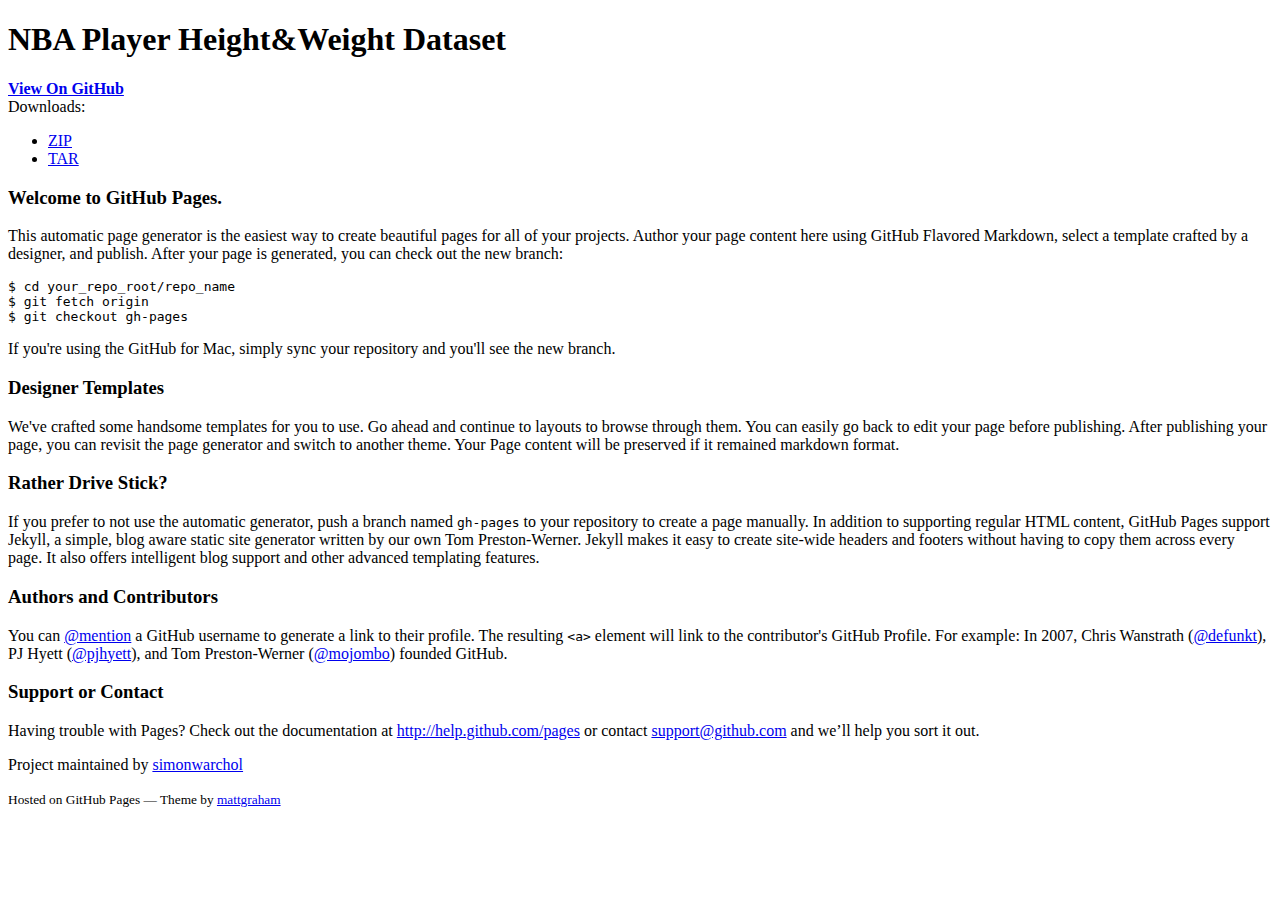
==== index.html @ 310351ee "Changed Title of Page" ====
<!doctype html>
<html>
  <head>
    <meta charset="utf-8">
    <meta http-equiv="X-UA-Compatible" content="chrome=1">
    <title>Nba-height-weight by simonwarchol</title>
    <link rel="stylesheet" href="stylesheets/styles.css">
    <link rel="stylesheet" href="stylesheets/pygment_trac.css">
    <script src="https://ajax.googleapis.com/ajax/libs/jquery/1.7.1/jquery.min.js"></script>
    <script src="javascripts/main.js"></script>
    <!--[if lt IE 9]>
      <script src="//html5shiv.googlecode.com/svn/trunk/html5.js"></script>
    <![endif]-->
    <meta name="viewport" content="width=device-width, initial-scale=1, user-scalable=no">

  </head>
  <body>

      <header>
        <h1>NBA Player Height&Weight Dataset</h1>
        <p></p>
      </header>

      <div id="banner">
        <span id="logo"></span>

        <a href="https://github.com/simonwarchol/NBA-Height-Weight" class="button fork"><strong>View On GitHub</strong></a>
        <div class="downloads">
          <span>Downloads:</span>
          <ul>
            <li><a href="https://github.com/simonwarchol/NBA-Height-Weight/zipball/master" class="button">ZIP</a></li>
            <li><a href="https://github.com/simonwarchol/NBA-Height-Weight/tarball/master" class="button">TAR</a></li>
          </ul>
        </div>
      </div><!-- end banner -->

    <div class="wrapper">
      <nav>
        <ul></ul>
      </nav>
      <section>
        <h3>
<a name="welcome-to-github-pages" class="anchor" href="#welcome-to-github-pages"><span class="octicon octicon-link"></span></a>Welcome to GitHub Pages.</h3>

<p>This automatic page generator is the easiest way to create beautiful pages for all of your projects. Author your page content here using GitHub Flavored Markdown, select a template crafted by a designer, and publish. After your page is generated, you can check out the new branch:</p>

<pre><code>$ cd your_repo_root/repo_name
$ git fetch origin
$ git checkout gh-pages
</code></pre>

<p>If you're using the GitHub for Mac, simply sync your repository and you'll see the new branch.</p>

<h3>
<a name="designer-templates" class="anchor" href="#designer-templates"><span class="octicon octicon-link"></span></a>Designer Templates</h3>

<p>We've crafted some handsome templates for you to use. Go ahead and continue to layouts to browse through them. You can easily go back to edit your page before publishing. After publishing your page, you can revisit the page generator and switch to another theme. Your Page content will be preserved if it remained markdown format.</p>

<h3>
<a name="rather-drive-stick" class="anchor" href="#rather-drive-stick"><span class="octicon octicon-link"></span></a>Rather Drive Stick?</h3>

<p>If you prefer to not use the automatic generator, push a branch named <code>gh-pages</code> to your repository to create a page manually. In addition to supporting regular HTML content, GitHub Pages support Jekyll, a simple, blog aware static site generator written by our own Tom Preston-Werner. Jekyll makes it easy to create site-wide headers and footers without having to copy them across every page. It also offers intelligent blog support and other advanced templating features.</p>

<h3>
<a name="authors-and-contributors" class="anchor" href="#authors-and-contributors"><span class="octicon octicon-link"></span></a>Authors and Contributors</h3>

<p>You can <a href="https://github.com/blog/821" class="user-mention">@mention</a> a GitHub username to generate a link to their profile. The resulting <code>&lt;a&gt;</code> element will link to the contributor's GitHub Profile. For example: In 2007, Chris Wanstrath (<a href="https://github.com/defunkt" class="user-mention">@defunkt</a>), PJ Hyett (<a href="https://github.com/pjhyett" class="user-mention">@pjhyett</a>), and Tom Preston-Werner (<a href="https://github.com/mojombo" class="user-mention">@mojombo</a>) founded GitHub.</p>

<h3>
<a name="support-or-contact" class="anchor" href="#support-or-contact"><span class="octicon octicon-link"></span></a>Support or Contact</h3>

<p>Having trouble with Pages? Check out the documentation at <a href="http://help.github.com/pages">http://help.github.com/pages</a> or contact <a href="mailto:support@github.com">support@github.com</a> and we’ll help you sort it out.</p>
      </section>
      <footer>
        <p>Project maintained by <a href="https://github.com/simonwarchol">simonwarchol</a></p>
        <p><small>Hosted on GitHub Pages &mdash; Theme by <a href="https://twitter.com/michigangraham">mattgraham</a></small></p>
      </footer>
    </div>
    <!--[if !IE]><script>fixScale(document);</script><![endif]-->
    
  </body>
</html>
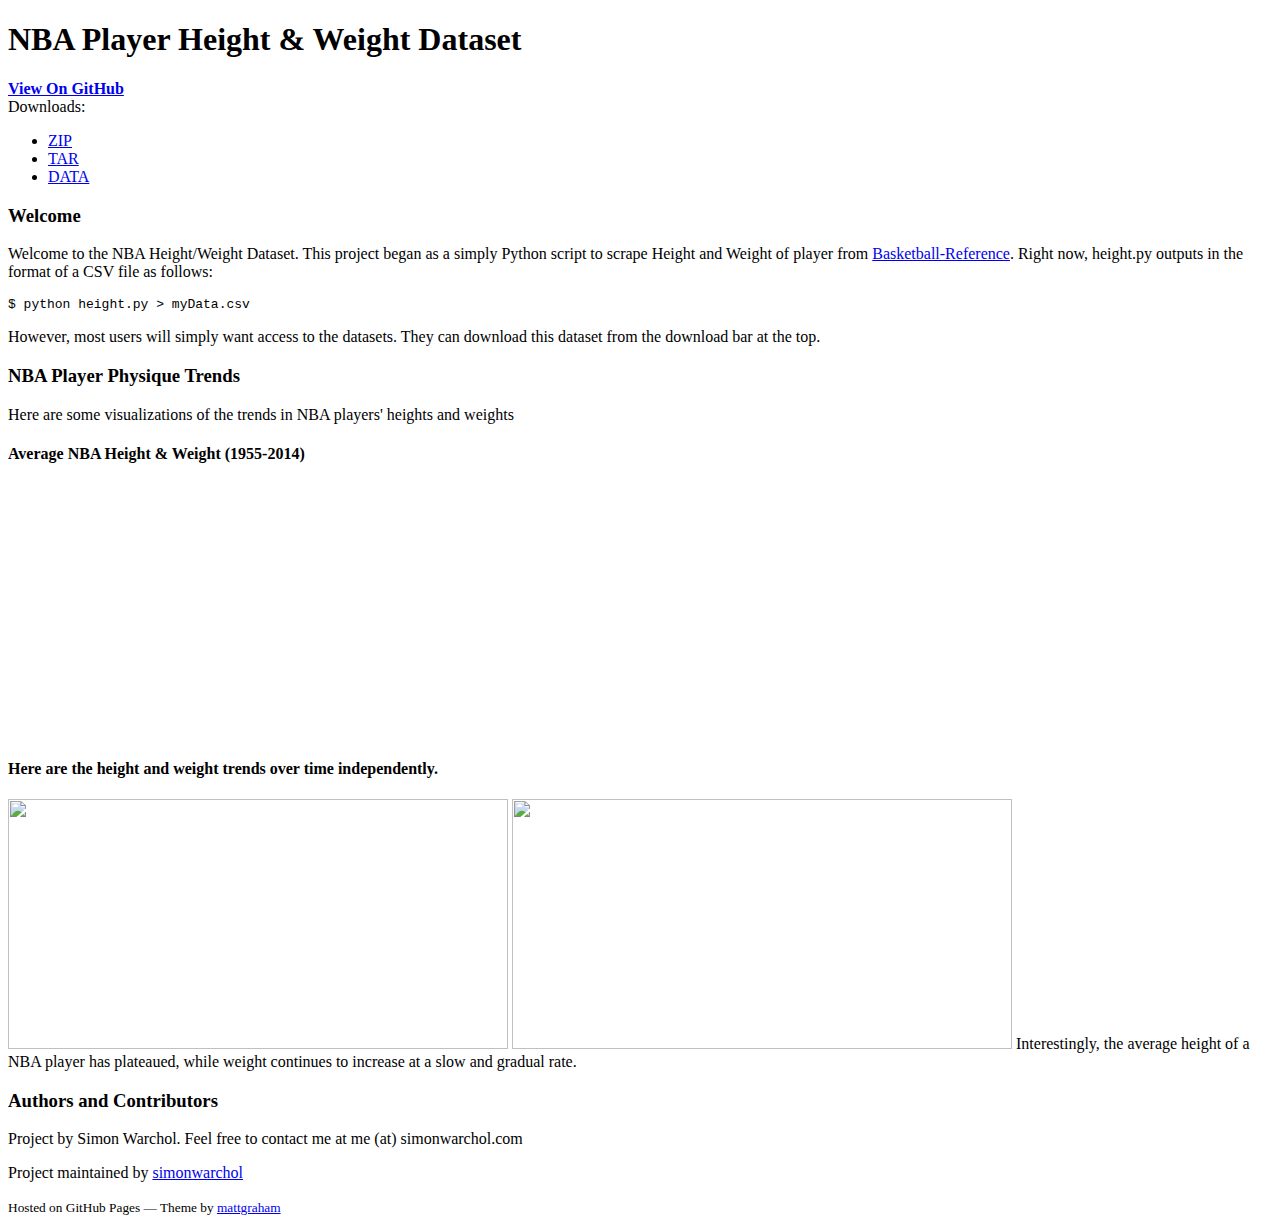
==== commit f35369d4: "index updated" ====
--- a/index.html
+++ b/index.html
@@ -3,7 +3,7 @@
   <head>
     <meta charset="utf-8">
     <meta http-equiv="X-UA-Compatible" content="chrome=1">
-    <title>Nba-height-weight by simonwarchol</title>
+    <title>NBA Player Height/Weight Dataset</title>
     <link rel="stylesheet" href="stylesheets/styles.css">
     <link rel="stylesheet" href="stylesheets/pygment_trac.css">
     <script src="https://ajax.googleapis.com/ajax/libs/jquery/1.7.1/jquery.min.js"></script>
@@ -17,7 +17,7 @@
   <body>
 
       <header>
-        <h1>NBA Player Height&Weight Dataset</h1>
+        <h1>NBA Player Height & Weight Dataset</h1>
         <p></p>
       </header>
 
@@ -30,6 +30,7 @@
           <ul>
             <li><a href="https://github.com/simonwarchol/NBA-Height-Weight/zipball/master" class="button">ZIP</a></li>
             <li><a href="https://github.com/simonwarchol/NBA-Height-Weight/tarball/master" class="button">TAR</a></li>
+            <li><a href="https://github.com/simonwarchol/NBA-Height-Weight/zipball/master/CSVs" class="button">DATA</a></li>
           </ul>
         </div>
       </div><!-- end banner -->
@@ -40,36 +41,32 @@
       </nav>
       <section>
         <h3>
-<a name="welcome-to-github-pages" class="anchor" href="#welcome-to-github-pages"><span class="octicon octicon-link"></span></a>Welcome to GitHub Pages.</h3>
+<a name="welcome-to-github-pages" class="anchor" href="#welcome-to-github-pages"><span class="octicon octicon-link"></span></a>Welcome</h3>
 
-<p>This automatic page generator is the easiest way to create beautiful pages for all of your projects. Author your page content here using GitHub Flavored Markdown, select a template crafted by a designer, and publish. After your page is generated, you can check out the new branch:</p>
+<p>Welcome to the NBA Height/Weight Dataset. This project began as a simply Python script to scrape Height and Weight of player from <a href ="http://www.Basketball-Reference.com">Basketball-Reference</a>. Right now, height.py outputs in the format of a CSV file as follows:</p>
 
-<pre><code>$ cd your_repo_root/repo_name
-$ git fetch origin
-$ git checkout gh-pages
+<pre><code>$ python height.py > myData.csv
 </code></pre>
 
-<p>If you're using the GitHub for Mac, simply sync your repository and you'll see the new branch.</p>
+<p>However, most users will simply want access to the datasets. They can download this dataset from the download bar at the top.</p>
 
 <h3>
-<a name="designer-templates" class="anchor" href="#designer-templates"><span class="octicon octicon-link"></span></a>Designer Templates</h3>
+<a name="designer-templates" class="anchor" href="#designer-templates"><span class="octicon octicon-link"></span></a>NBA Player Physique Trends</h3>
 
-<p>We've crafted some handsome templates for you to use. Go ahead and continue to layouts to browse through them. You can easily go back to edit your page before publishing. After publishing your page, you can revisit the page generator and switch to another theme. Your Page content will be preserved if it remained markdown format.</p>
+<p>Here are some visualizations of the trends in NBA players' heights and weights</p>
+<h4>Average NBA Height & Weight (1955-2014)</h4>
+<iframe src="http://gfycat.com/ifr/GlaringTepidCornsnake" frameborder="0" scrolling="no" width="500" height="250" style="-webkit-backface-visibility: hidden;-webkit-transform: scale(1);" ></iframe>
+<h4>Here are the height and weight trends over time independently.</h4>
+<img src ="images/height.png" height="250" width="500">
+<img src ="images/weight.png" height="250" width="500">
+Interestingly, the average height of a NBA player has plateaued, while weight continues to increase at a slow and gradual rate. 
 
-<h3>
-<a name="rather-drive-stick" class="anchor" href="#rather-drive-stick"><span class="octicon octicon-link"></span></a>Rather Drive Stick?</h3>
-
-<p>If you prefer to not use the automatic generator, push a branch named <code>gh-pages</code> to your repository to create a page manually. In addition to supporting regular HTML content, GitHub Pages support Jekyll, a simple, blog aware static site generator written by our own Tom Preston-Werner. Jekyll makes it easy to create site-wide headers and footers without having to copy them across every page. It also offers intelligent blog support and other advanced templating features.</p>
 
 <h3>
 <a name="authors-and-contributors" class="anchor" href="#authors-and-contributors"><span class="octicon octicon-link"></span></a>Authors and Contributors</h3>
+<p>Project by Simon Warchol. Feel free to contact me at me (at) simonwarchol.com</p>
+<!-- <p>You can <a href="https://github.com/blog/821" class="user-mention">@mention</a> a GitHub username to generate a link to their profile. The resulting <code>&lt;a&gt;</code> element will link to the contributor's GitHub Profile. For example: In 2007, Chris Wanstrath (<a href="https://github.com/defunkt" class="user-mention">@defunkt</a>), PJ Hyett (<a href="https://github.com/pjhyett" class="user-mention">@pjhyett</a>), and Tom Preston-Werner (<a href="https://github.com/mojombo" class="user-mention">@mojombo</a>) founded GitHub.</p> -->
 
-<p>You can <a href="https://github.com/blog/821" class="user-mention">@mention</a> a GitHub username to generate a link to their profile. The resulting <code>&lt;a&gt;</code> element will link to the contributor's GitHub Profile. For example: In 2007, Chris Wanstrath (<a href="https://github.com/defunkt" class="user-mention">@defunkt</a>), PJ Hyett (<a href="https://github.com/pjhyett" class="user-mention">@pjhyett</a>), and Tom Preston-Werner (<a href="https://github.com/mojombo" class="user-mention">@mojombo</a>) founded GitHub.</p>
-
-<h3>
-<a name="support-or-contact" class="anchor" href="#support-or-contact"><span class="octicon octicon-link"></span></a>Support or Contact</h3>
-
-<p>Having trouble with Pages? Check out the documentation at <a href="http://help.github.com/pages">http://help.github.com/pages</a> or contact <a href="mailto:support@github.com">support@github.com</a> and we’ll help you sort it out.</p>
       </section>
       <footer>
         <p>Project maintained by <a href="https://github.com/simonwarchol">simonwarchol</a></p>
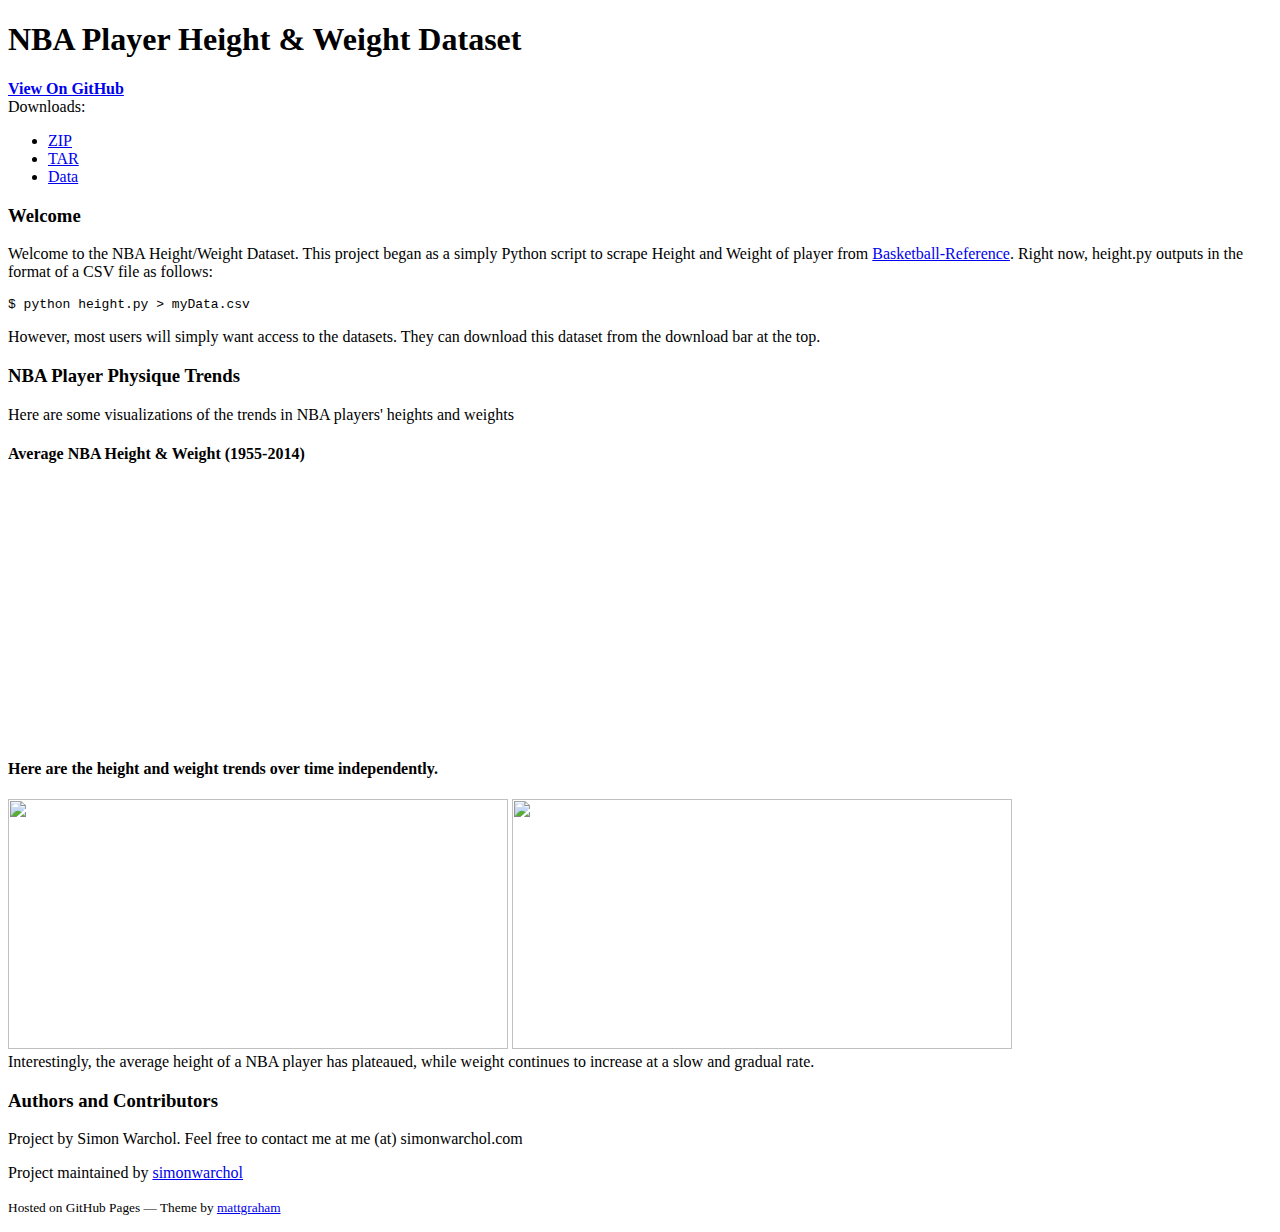
==== commit 5cb64691: "Data download button" ====
--- a/index.html
+++ b/index.html
@@ -30,7 +30,7 @@
           <ul>
             <li><a href="https://github.com/simonwarchol/NBA-Height-Weight/zipball/master" class="button">ZIP</a></li>
             <li><a href="https://github.com/simonwarchol/NBA-Height-Weight/tarball/master" class="button">TAR</a></li>
-            <li><a href="https://github.com/simonwarchol/NBA-Height-Weight/zipball/master/CSVs" class="button">DATA</a></li>
+            <li><a href="Master.xlsx" class="button">Data</a></li>
           </ul>
         </div>
       </div><!-- end banner -->
@@ -59,6 +59,7 @@
 <h4>Here are the height and weight trends over time independently.</h4>
 <img src ="images/height.png" height="250" width="500">
 <img src ="images/weight.png" height="250" width="500">
+<br>
 Interestingly, the average height of a NBA player has plateaued, while weight continues to increase at a slow and gradual rate. 
 
 
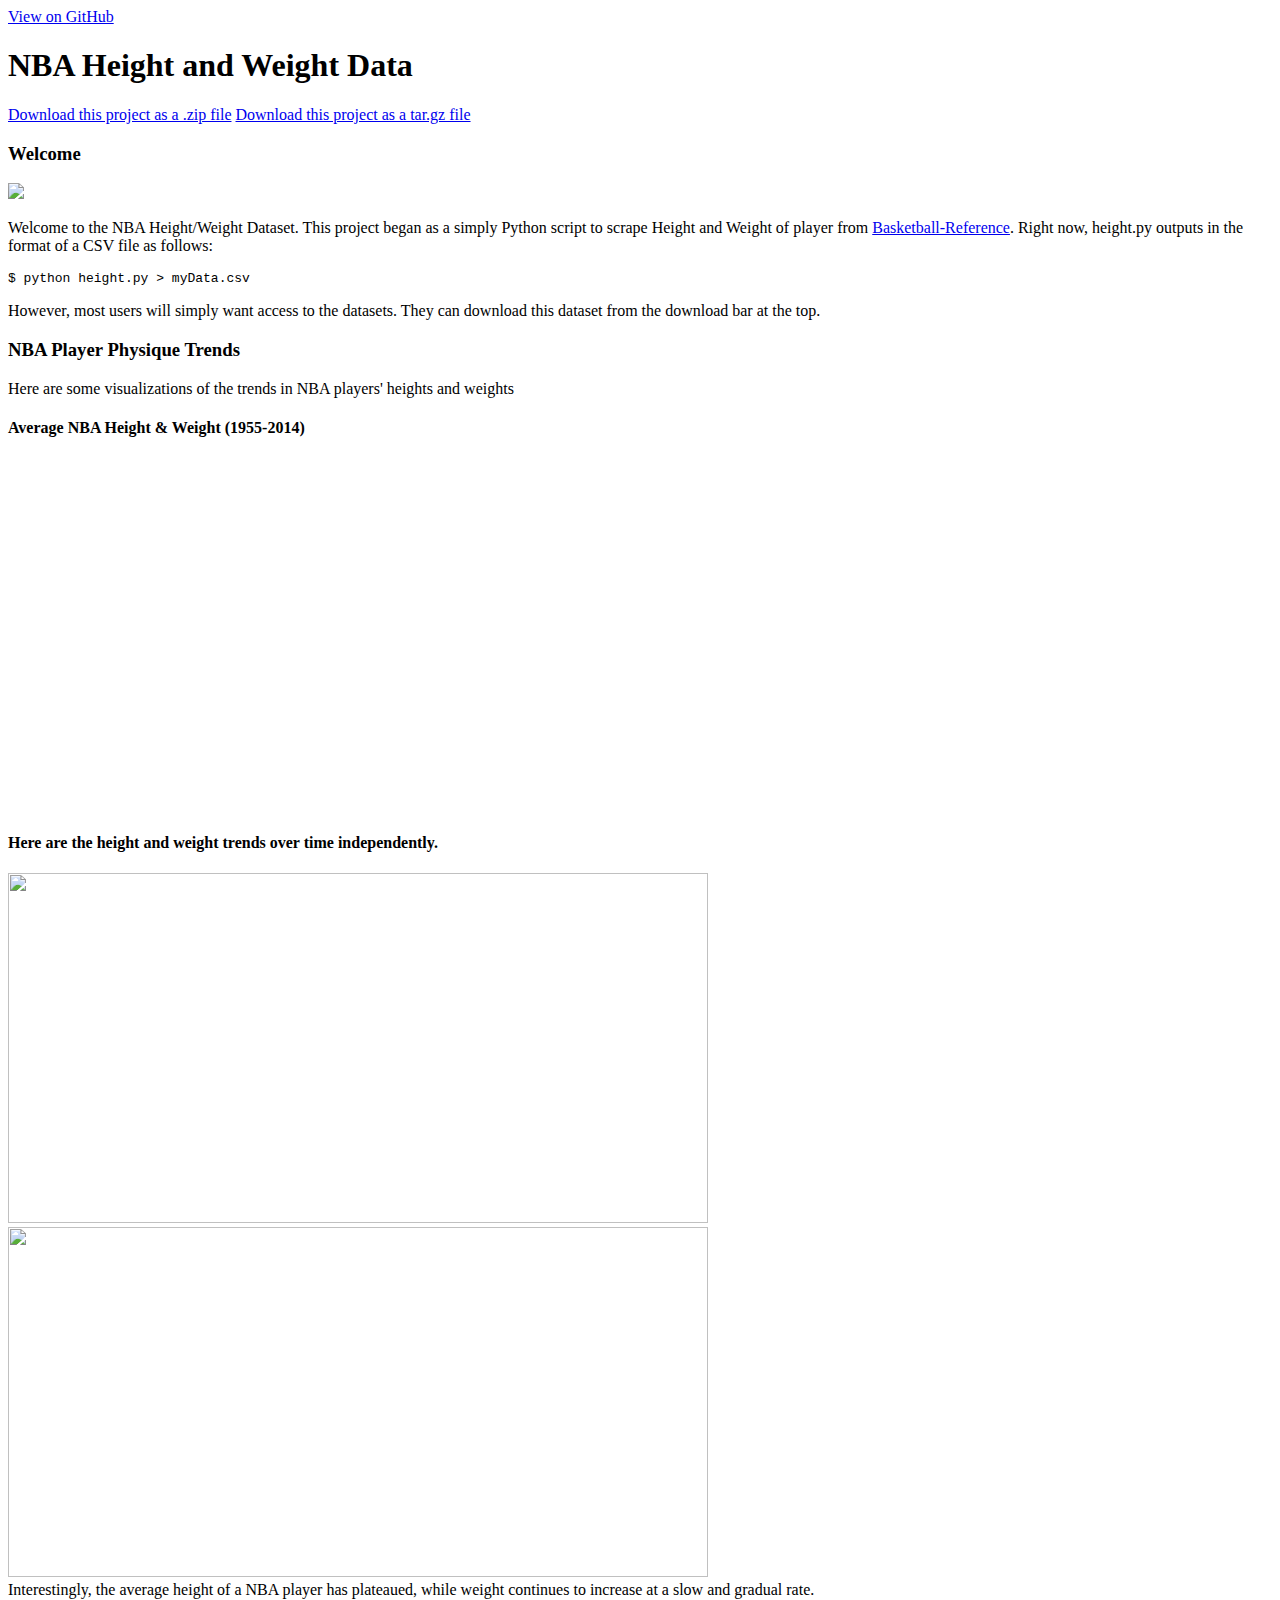
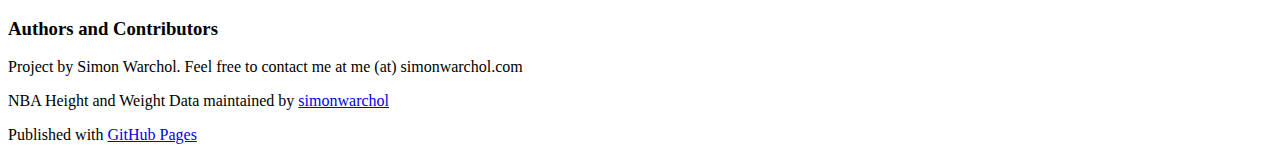
==== commit c43248ca: "Added players pic" ====
--- a/index.html
+++ b/index.html
@@ -1,64 +1,57 @@
-<!doctype html>
+<!DOCTYPE html>
 <html>
+
   <head>
-    <meta charset="utf-8">
+    <meta charset='utf-8'>
     <meta http-equiv="X-UA-Compatible" content="chrome=1">
-    <title>NBA Player Height/Weight Dataset</title>
-    <link rel="stylesheet" href="stylesheets/styles.css">
-    <link rel="stylesheet" href="stylesheets/pygment_trac.css">
-    <script src="https://ajax.googleapis.com/ajax/libs/jquery/1.7.1/jquery.min.js"></script>
-    <script src="javascripts/main.js"></script>
-    <!--[if lt IE 9]>
-      <script src="//html5shiv.googlecode.com/svn/trunk/html5.js"></script>
-    <![endif]-->
-    <meta name="viewport" content="width=device-width, initial-scale=1, user-scalable=no">
+    <meta name="description" content="NBA Height and Weight Data : ">
 
+    <link rel="stylesheet" type="text/css" media="screen" href="stylesheets/stylesheet.css">
+
+    <title>NBA Height and Weight Data</title>
   </head>
+
   <body>
 
-      <header>
-        <h1>NBA Player Height & Weight Dataset</h1>
-        <p></p>
-      </header>
+    <!-- HEADER -->
+    <div id="header_wrap" class="outer">
+        <header class="inner">
+          <a id="forkme_banner" href="https://github.com/simonwarchol/NBA-Height-Weight">View on GitHub</a>
 
-      <div id="banner">
-        <span id="logo"></span>
+          <h1 id="project_title">NBA Height and Weight Data</h1>
+          <h2 id="project_tagline"></h2>
 
-        <a href="https://github.com/simonwarchol/NBA-Height-Weight" class="button fork"><strong>View On GitHub</strong></a>
-        <div class="downloads">
-          <span>Downloads:</span>
-          <ul>
-            <li><a href="https://github.com/simonwarchol/NBA-Height-Weight/zipball/master" class="button">ZIP</a></li>
-            <li><a href="https://github.com/simonwarchol/NBA-Height-Weight/tarball/master" class="button">TAR</a></li>
-            <li><a href="Master.xlsx" class="button">Data</a></li>
-          </ul>
-        </div>
-      </div><!-- end banner -->
+            <section id="downloads">
+              <a class="zip_download_link" href="Data.xlsx">Download this project as a .zip file</a>
+              <a class="tar_download_link" href="https://github.com/simonwarchol/NBA-Height-Weight/zipball/master">Download this project as a tar.gz file</a>
+            </section>
+        </header>
+    </div>
 
-    <div class="wrapper">
-      <nav>
-        <ul></ul>
-      </nav>
-      <section>
+    <!-- MAIN CONTENT -->
+    <div id="main_content_wrap" class="outer">
+      <section id="main_content" class="inner">
         <h3>
 <a name="welcome-to-github-pages" class="anchor" href="#welcome-to-github-pages"><span class="octicon octicon-link"></span></a>Welcome</h3>
+<img src="players.jpg" width="600">
 
 <p>Welcome to the NBA Height/Weight Dataset. This project began as a simply Python script to scrape Height and Weight of player from <a href ="http://www.Basketball-Reference.com">Basketball-Reference</a>. Right now, height.py outputs in the format of a CSV file as follows:</p>
 
+
 <pre><code>$ python height.py > myData.csv
 </code></pre>
+<p>However, most users will simply want access to the datasets. They can download this dataset from the download bar at the top.</p>
 
-<p>However, most users will simply want access to the datasets. They can download this dataset from the download bar at the top.</p>
 
 <h3>
 <a name="designer-templates" class="anchor" href="#designer-templates"><span class="octicon octicon-link"></span></a>NBA Player Physique Trends</h3>
 
 <p>Here are some visualizations of the trends in NBA players' heights and weights</p>
 <h4>Average NBA Height & Weight (1955-2014)</h4>
-<iframe src="http://gfycat.com/ifr/GlaringTepidCornsnake" frameborder="0" scrolling="no" width="500" height="250" style="-webkit-backface-visibility: hidden;-webkit-transform: scale(1);" ></iframe>
+<iframe src="http://gfycat.com/ifr/GlaringTepidCornsnake" frameborder="0" scrolling="no" width="700" height="350" style="-webkit-backface-visibility: hidden;-webkit-transform: scale(1);" ></iframe>
 <h4>Here are the height and weight trends over time independently.</h4>
-<img src ="images/height.png" height="250" width="500">
-<img src ="images/weight.png" height="250" width="500">
+<img src ="images/height.png" height="350" width="700">
+<img src ="images/weight.png" height="350" width="700">
 <br>
 Interestingly, the average height of a NBA player has plateaued, while weight continues to increase at a slow and gradual rate. 
 
@@ -66,15 +59,18 @@
 <h3>
 <a name="authors-and-contributors" class="anchor" href="#authors-and-contributors"><span class="octicon octicon-link"></span></a>Authors and Contributors</h3>
 <p>Project by Simon Warchol. Feel free to contact me at me (at) simonwarchol.com</p>
-<!-- <p>You can <a href="https://github.com/blog/821" class="user-mention">@mention</a> a GitHub username to generate a link to their profile. The resulting <code>&lt;a&gt;</code> element will link to the contributor's GitHub Profile. For example: In 2007, Chris Wanstrath (<a href="https://github.com/defunkt" class="user-mention">@defunkt</a>), PJ Hyett (<a href="https://github.com/pjhyett" class="user-mention">@pjhyett</a>), and Tom Preston-Werner (<a href="https://github.com/mojombo" class="user-mention">@mojombo</a>) founded GitHub.</p> -->
+      </section>
+    </div>
 
-      </section>
-      <footer>
-        <p>Project maintained by <a href="https://github.com/simonwarchol">simonwarchol</a></p>
-        <p><small>Hosted on GitHub Pages &mdash; Theme by <a href="https://twitter.com/michigangraham">mattgraham</a></small></p>
+    <!-- FOOTER  -->
+    <div id="footer_wrap" class="outer">
+      <footer class="inner">
+        <p class="copyright">NBA Height and Weight Data maintained by <a href="https://github.com/simonwarchol">simonwarchol</a></p>
+        <p>Published with <a href="http://pages.github.com">GitHub Pages</a></p>
       </footer>
     </div>
-    <!--[if !IE]><script>fixScale(document);</script><![endif]-->
+
     
+
   </body>
-</html>+</html>
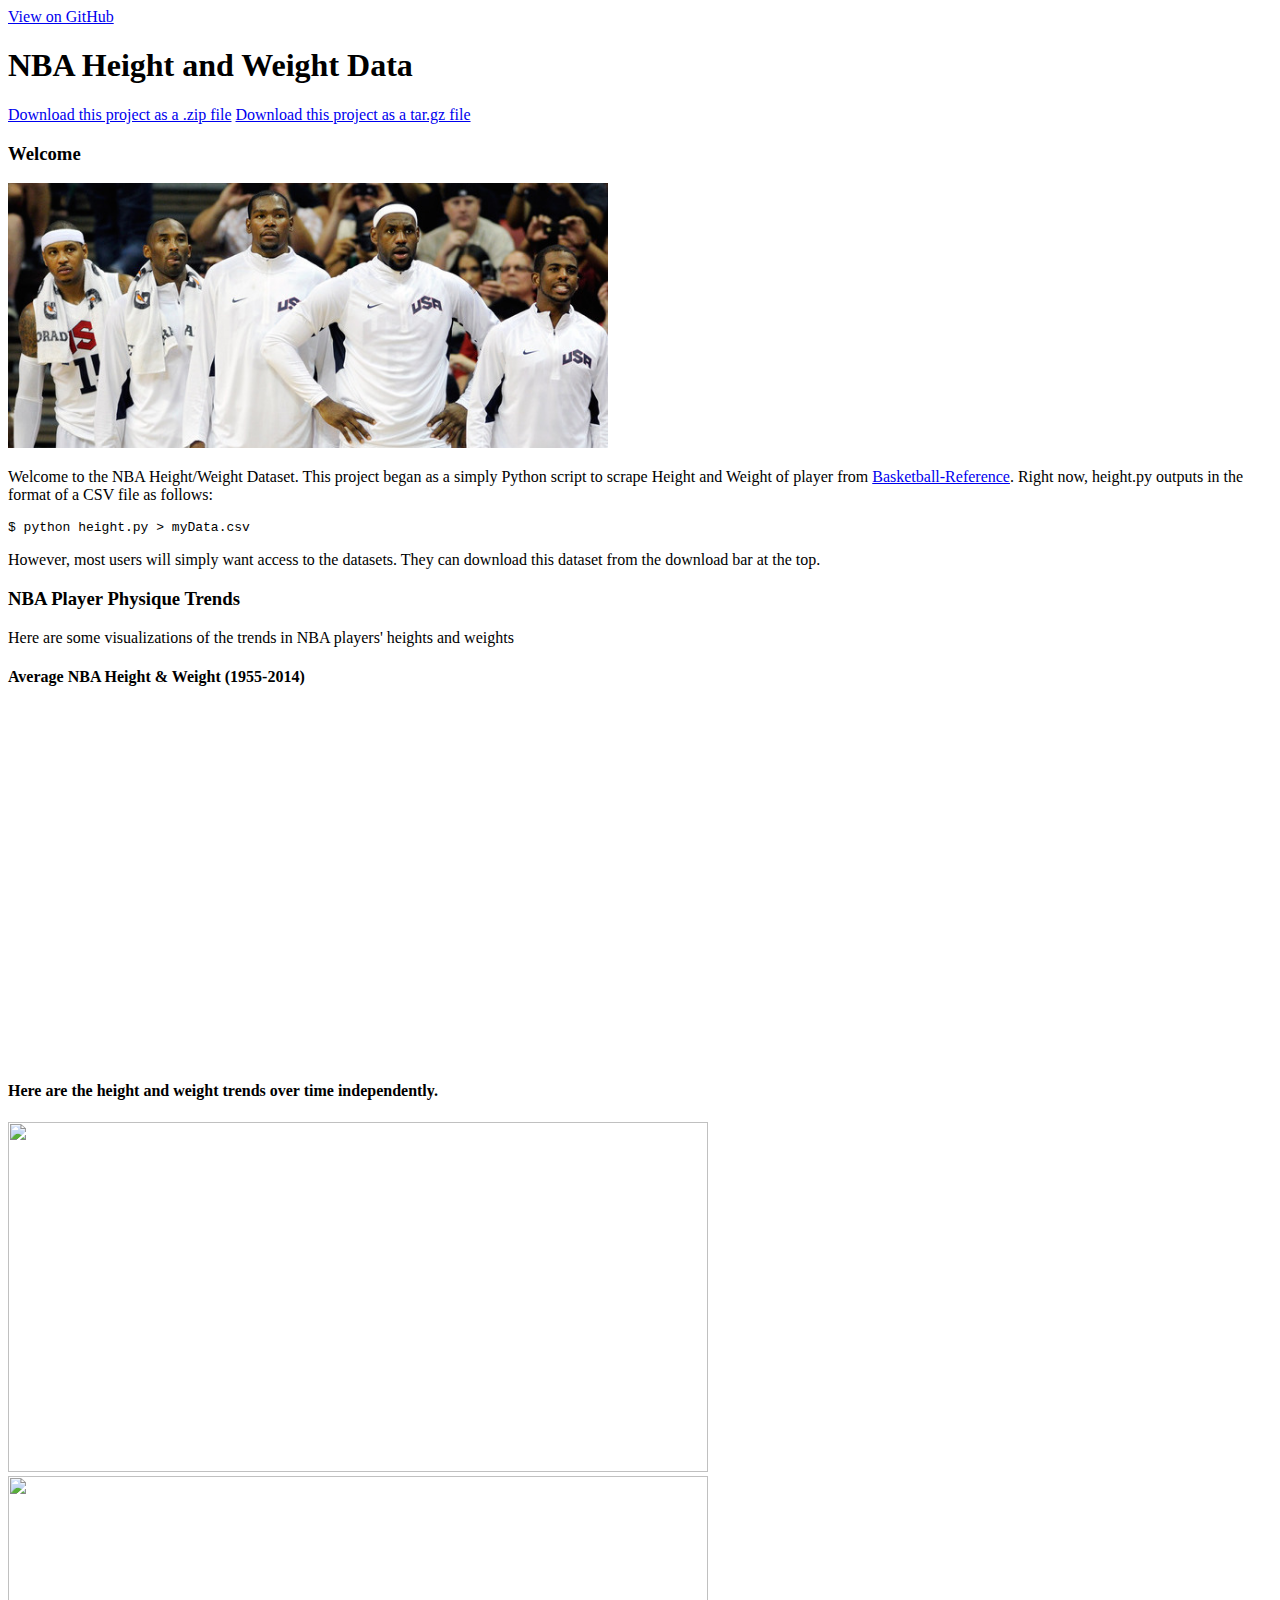
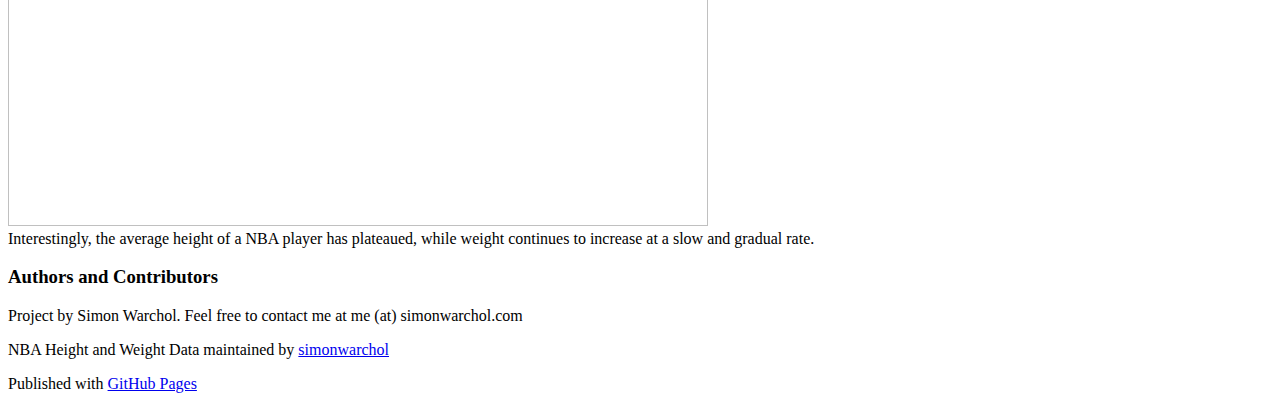
==== commit ab9e058f: "link fixed" ====
--- a/index.html
+++ b/index.html
@@ -33,7 +33,7 @@
       <section id="main_content" class="inner">
         <h3>
 <a name="welcome-to-github-pages" class="anchor" href="#welcome-to-github-pages"><span class="octicon octicon-link"></span></a>Welcome</h3>
-<img src="players.jpg" width="600">
+<img src="images/players.jpg" width="600">
 
 <p>Welcome to the NBA Height/Weight Dataset. This project began as a simply Python script to scrape Height and Weight of player from <a href ="http://www.Basketball-Reference.com">Basketball-Reference</a>. Right now, height.py outputs in the format of a CSV file as follows:</p>
 
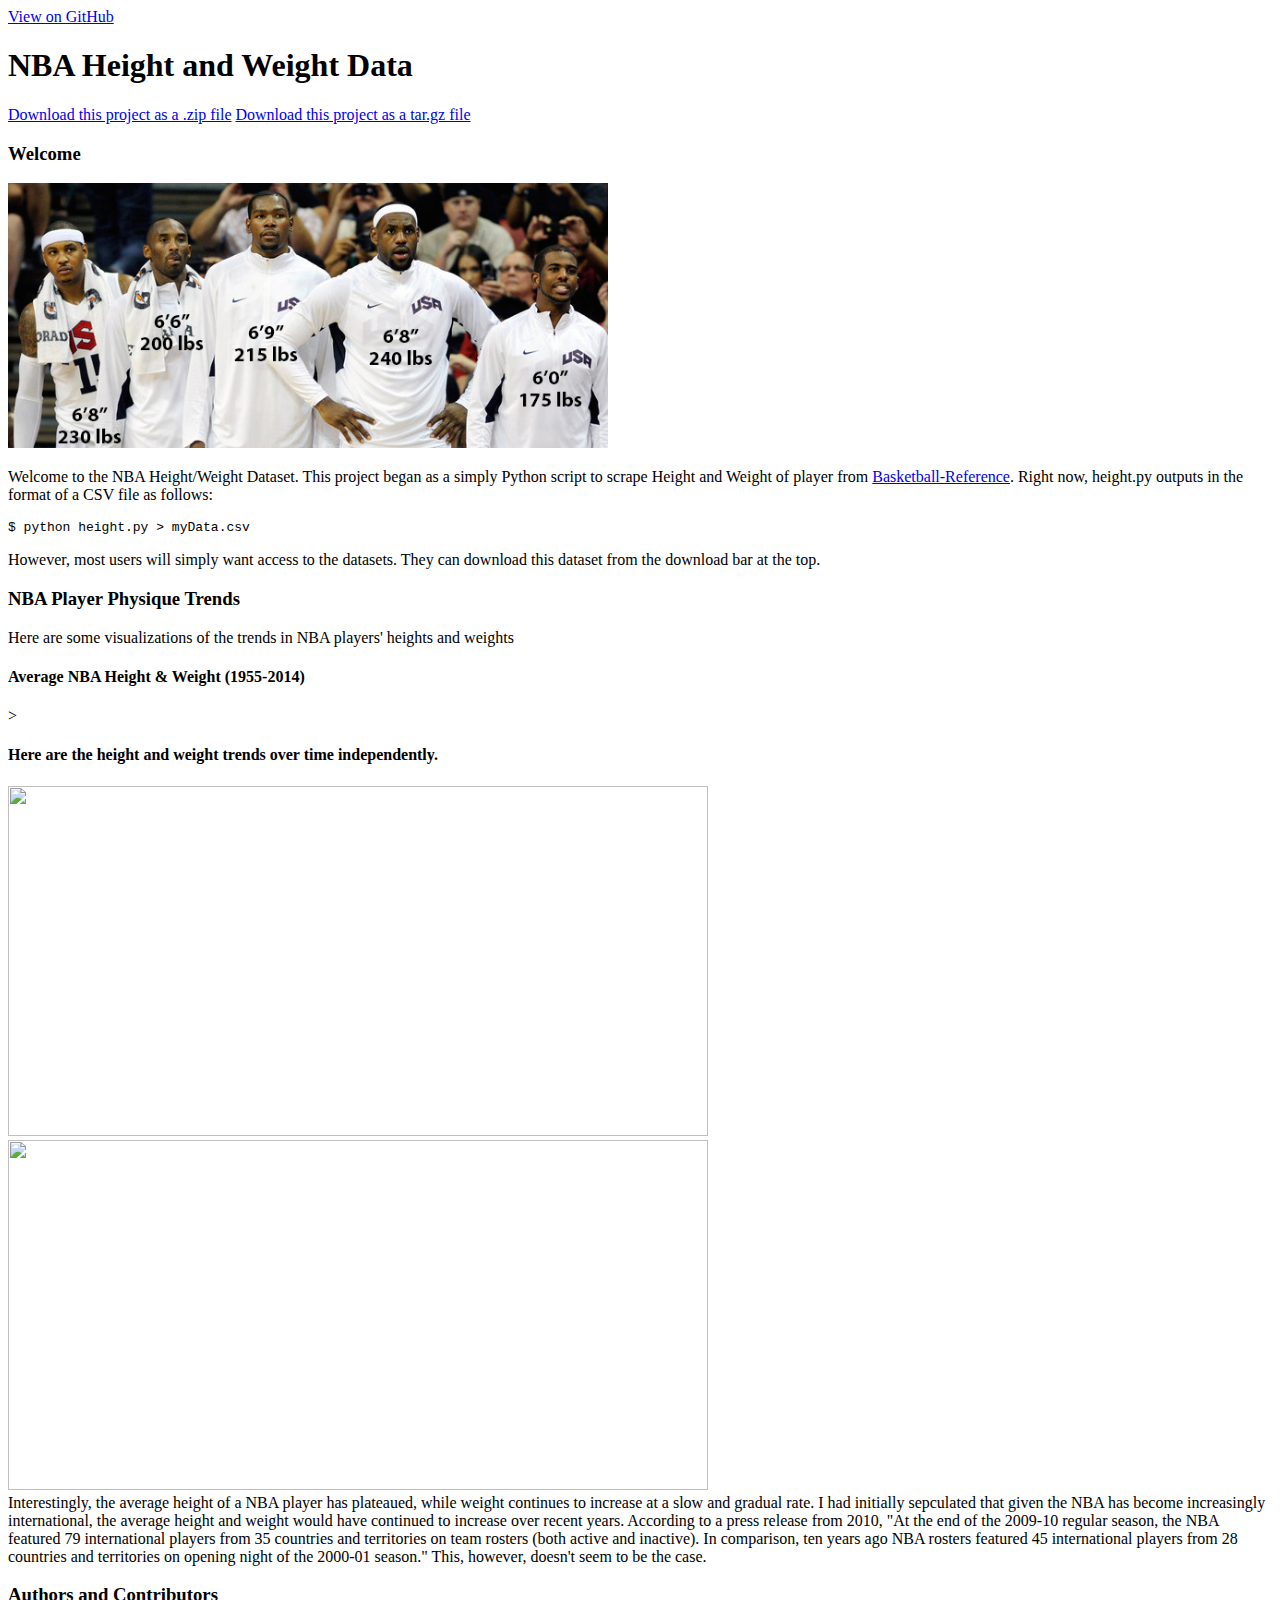
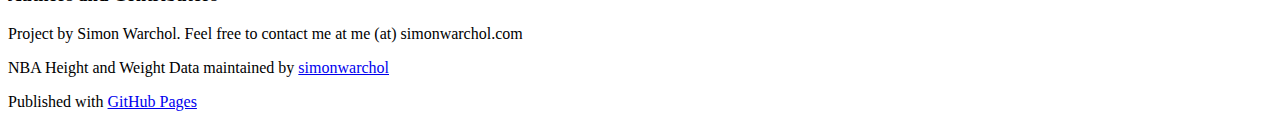
==== commit e089a14e: "removed script" ====
--- a/index.html
+++ b/index.html
@@ -3,7 +3,6 @@
 
   <head>
     <meta charset='utf-8'>
-    <meta http-equiv="X-UA-Compatible" content="chrome=1">
     <meta name="description" content="NBA Height and Weight Data : ">
 
     <link rel="stylesheet" type="text/css" media="screen" href="stylesheets/stylesheet.css">
@@ -17,9 +16,8 @@
     <div id="header_wrap" class="outer">
         <header class="inner">
           <a id="forkme_banner" href="https://github.com/simonwarchol/NBA-Height-Weight">View on GitHub</a>
-
+          <a id="nbalogo"></a>
           <h1 id="project_title">NBA Height and Weight Data</h1>
-          <h2 id="project_tagline"></h2>
 
             <section id="downloads">
               <a class="zip_download_link" href="Data.xlsx">Download this project as a .zip file</a>
@@ -48,12 +46,11 @@
 
 <p>Here are some visualizations of the trends in NBA players' heights and weights</p>
 <h4>Average NBA Height & Weight (1955-2014)</h4>
-<iframe src="http://gfycat.com/ifr/GlaringTepidCornsnake" frameborder="0" scrolling="no" width="700" height="350" style="-webkit-backface-visibility: hidden;-webkit-transform: scale(1);" ></iframe>
-<h4>Here are the height and weight trends over time independently.</h4>
+><h4>Here are the height and weight trends over time independently.</h4>
 <img src ="images/height.png" height="350" width="700">
 <img src ="images/weight.png" height="350" width="700">
 <br>
-Interestingly, the average height of a NBA player has plateaued, while weight continues to increase at a slow and gradual rate. 
+Interestingly, the average height of a NBA player has plateaued, while weight continues to increase at a slow and gradual rate. I had initially sepculated that given the NBA has become increasingly international, the average height and weight would have continued to increase over recent years. According to a press release from 2010, "At the end of the 2009-10 regular season, the NBA featured 79 international players from 35 countries and territories on team rosters (both active and inactive). In comparison, ten years ago NBA rosters featured 45 international players from 28 countries and territories on opening night of the 2000-01 season." This, however, doesn't seem to be the case.
 
 
 <h3>
